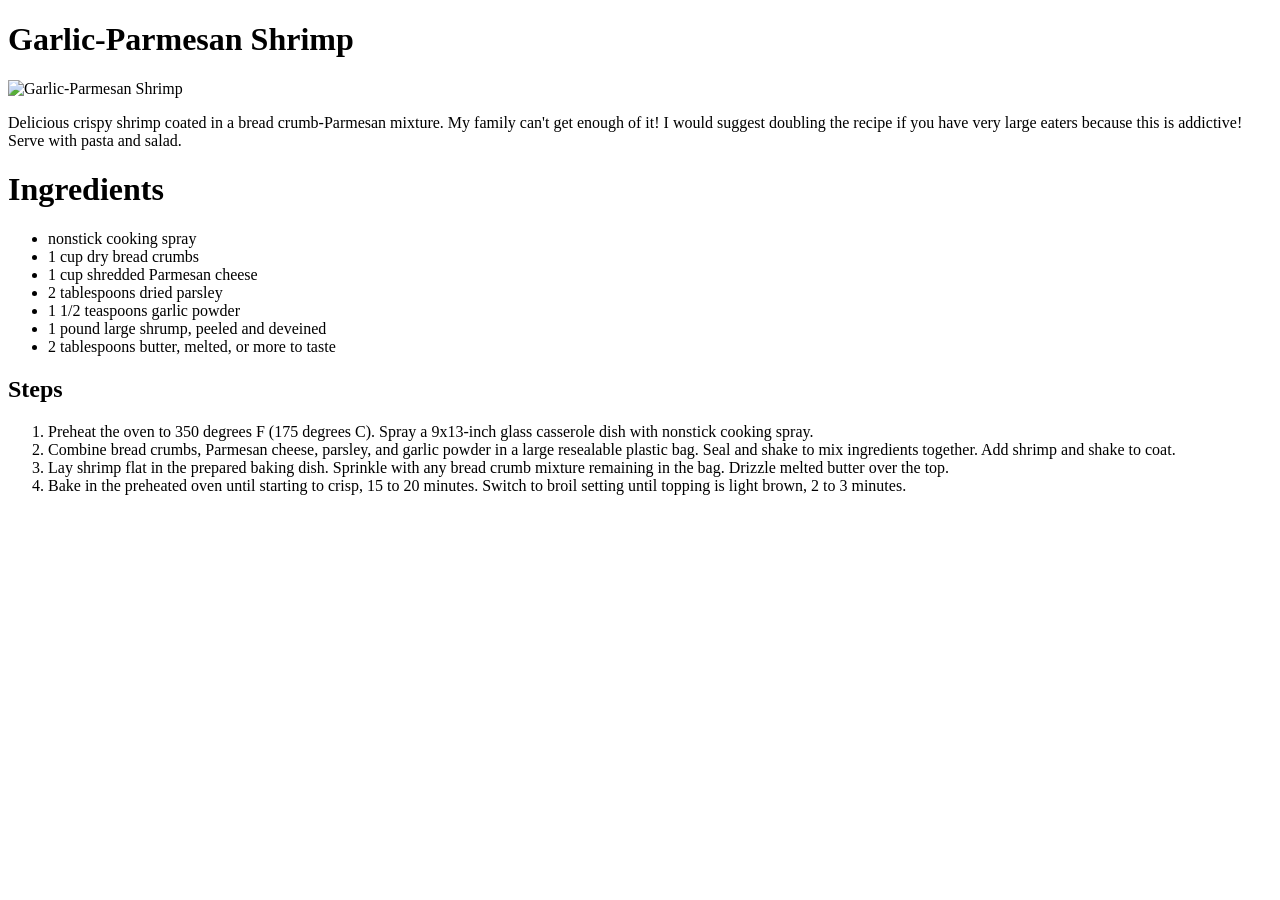
==== recipes/garlic-parmesan-shrimp.html @ 392082fd "Completed Garlic-Parmesan Shrimp recipe page and linked it to OdinRecipe homepage" ====
<!DOCTYPE html>

<html lang="en">
<head>
    <meta charset="UTF-8">
    <meta http-equiv="X-UA-Compatible" content="IE=edge">
    <meta name="viewport" content="width=device-width, initial-scale=1.0">
    <title>Garlic-Parmesan Shrimp</title>
</head>
<body>
    <h1>Garlic-Parmesan Shrimp</h1>
    <img src="https://www.allrecipes.com/thmb/nSKi9ASh6CVs1OlpxuT6MFqS8o4=/2250x0/filters:no_upscale():max_bytes(150000):strip_icc():gifv():format(webp)/7766512-9c497aa472ef444d95679acb6fb813ea.jpg" alt="Garlic-Parmesan Shrimp">
    <p>Delicious crispy shrimp coated in a bread crumb-Parmesan mixture. My family can't get enough of it! I would suggest doubling the recipe if you have very large eaters because this is addictive! Serve with pasta and salad.</p>
    <h1>Ingredients</h1>
    <ul>
        <li>nonstick cooking spray</li>
        <li>1 cup dry bread crumbs</li>
        <li>1 cup shredded Parmesan cheese</li>
        <li>2 tablespoons dried parsley</li>
        <li>1 1/2 teaspoons garlic powder</li>
        <li>1 pound large shrump, peeled and deveined</li>
        <li>2 tablespoons butter, melted, or more to taste</li>
    </ul>
    <h2>Steps</h2>
    <ol>
        <li>Preheat the oven to 350 degrees F (175 degrees C). Spray a 9x13-inch glass casserole dish with nonstick cooking spray.</li>
        <li>Combine bread crumbs, Parmesan cheese, parsley, and garlic powder in a large resealable plastic bag. Seal and shake to mix ingredients together. Add shrimp and shake to coat.</li>
        <li>Lay shrimp flat in the prepared baking dish. Sprinkle with any bread crumb mixture remaining in the bag. Drizzle melted butter over the top.</li>
        <li>Bake in the preheated oven until starting to crisp, 15 to 20 minutes. Switch to broil setting until topping is light brown, 2 to 3 minutes.</li>
    </ol>
</body>
</html>
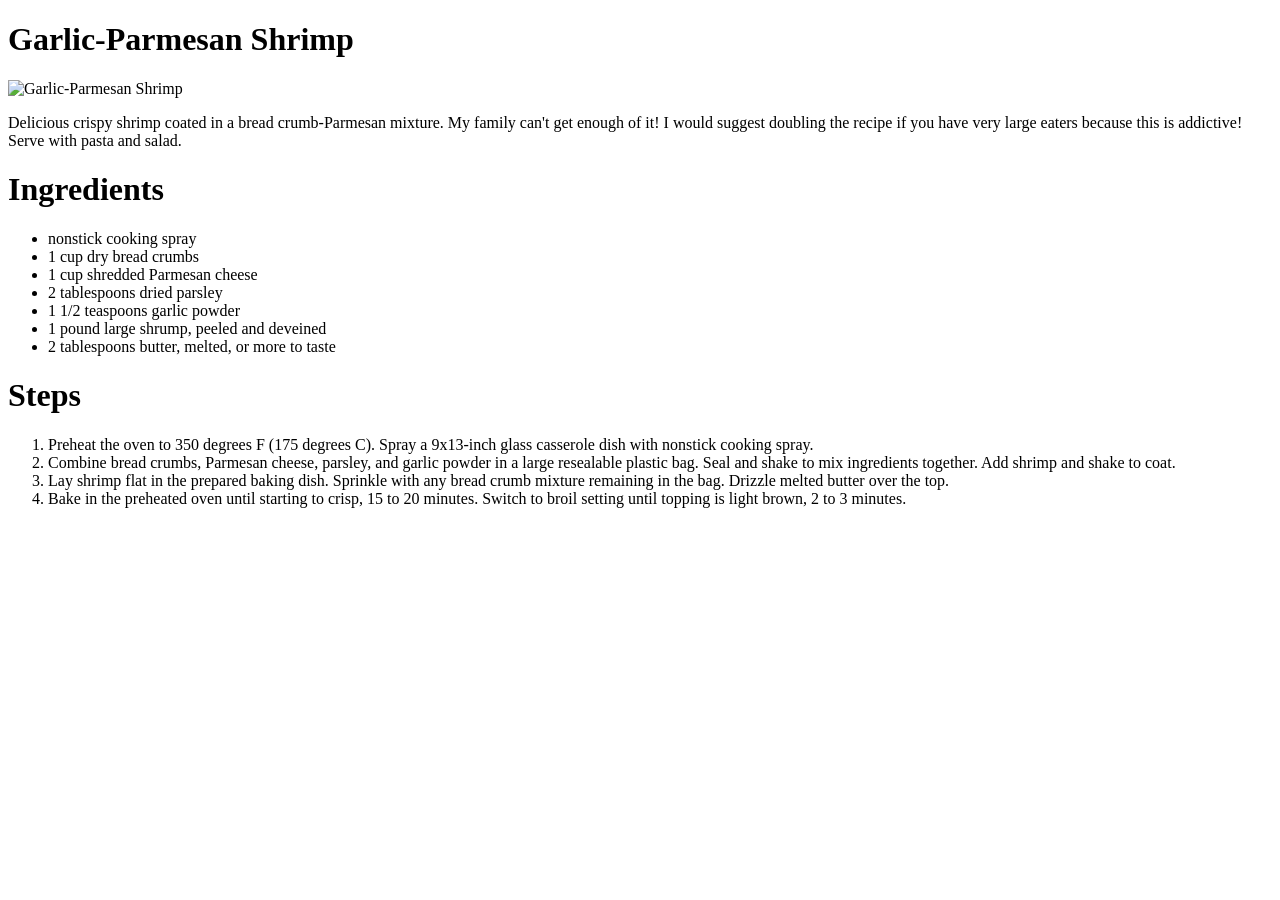
==== commit 6f2a4039: "Completed Mac and Cheese recipe page and linked it to OdinRecipe homepage" ====
--- a/recipes/garlic-parmesan-shrimp.html
+++ b/recipes/garlic-parmesan-shrimp.html
@@ -21,7 +21,7 @@
         <li>1 pound large shrump, peeled and deveined</li>
         <li>2 tablespoons butter, melted, or more to taste</li>
     </ul>
-    <h2>Steps</h2>
+    <h1>Steps</h1>
     <ol>
         <li>Preheat the oven to 350 degrees F (175 degrees C). Spray a 9x13-inch glass casserole dish with nonstick cooking spray.</li>
         <li>Combine bread crumbs, Parmesan cheese, parsley, and garlic powder in a large resealable plastic bag. Seal and shake to mix ingredients together. Add shrimp and shake to coat.</li>
